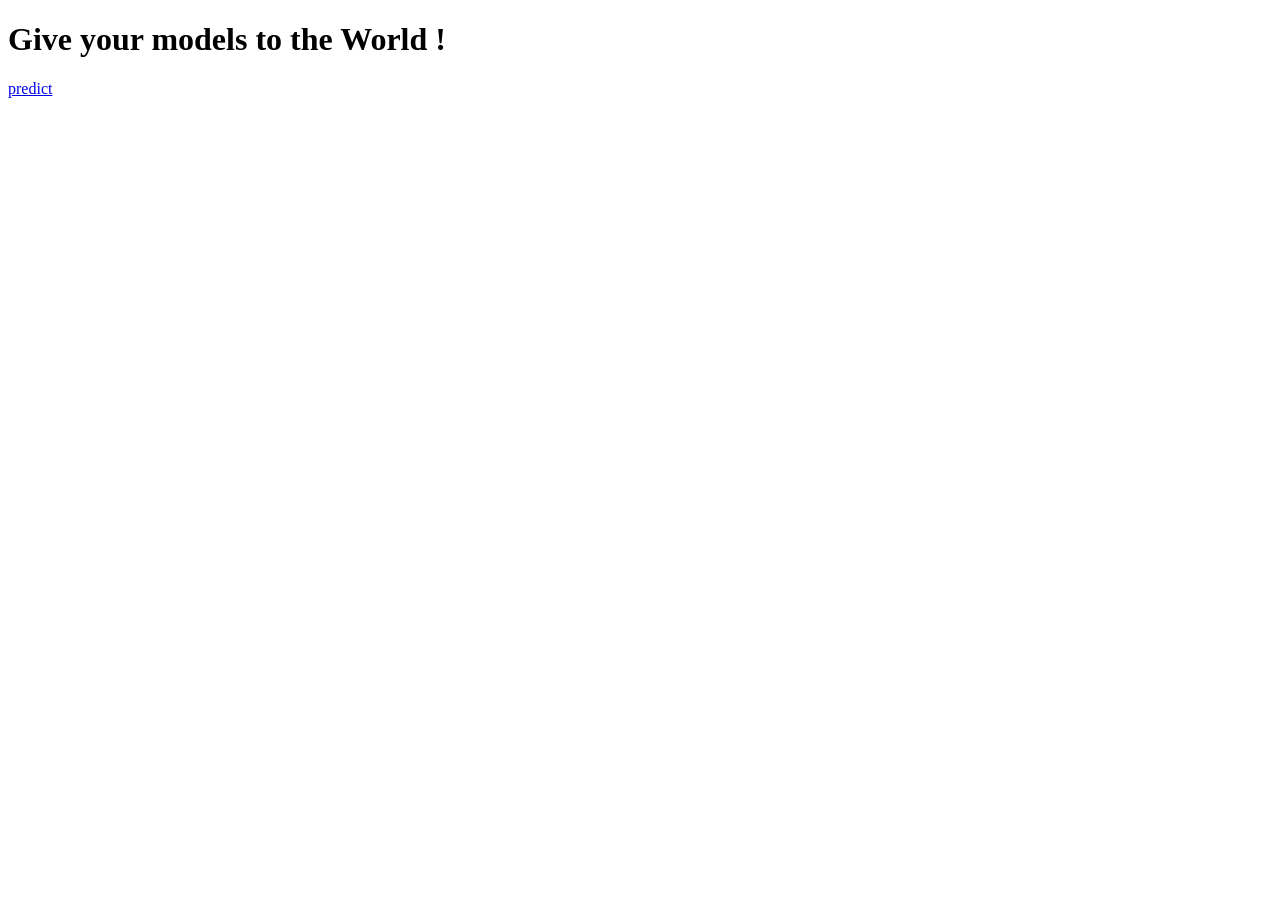
==== templates/index.html @ 0c2e7c6f "from model trained to flask server - init commit" ====
<!DOCTYPE html>
<html lang="en">
<head>
    <meta charset="UTF-8">
    <meta name="viewport" content="width=device-width, initial-scale=1.0">
    <meta http-equiv="X-UA-Compatible" content="ie=edge">
    <title>Document</title>
</head>
<body>
    <div id="main">
        <h1>Give your models to the World !</h1>
        <nav>
            <a href="/predict">predict</a>
        </nav>
    </div>
</body>
</html>
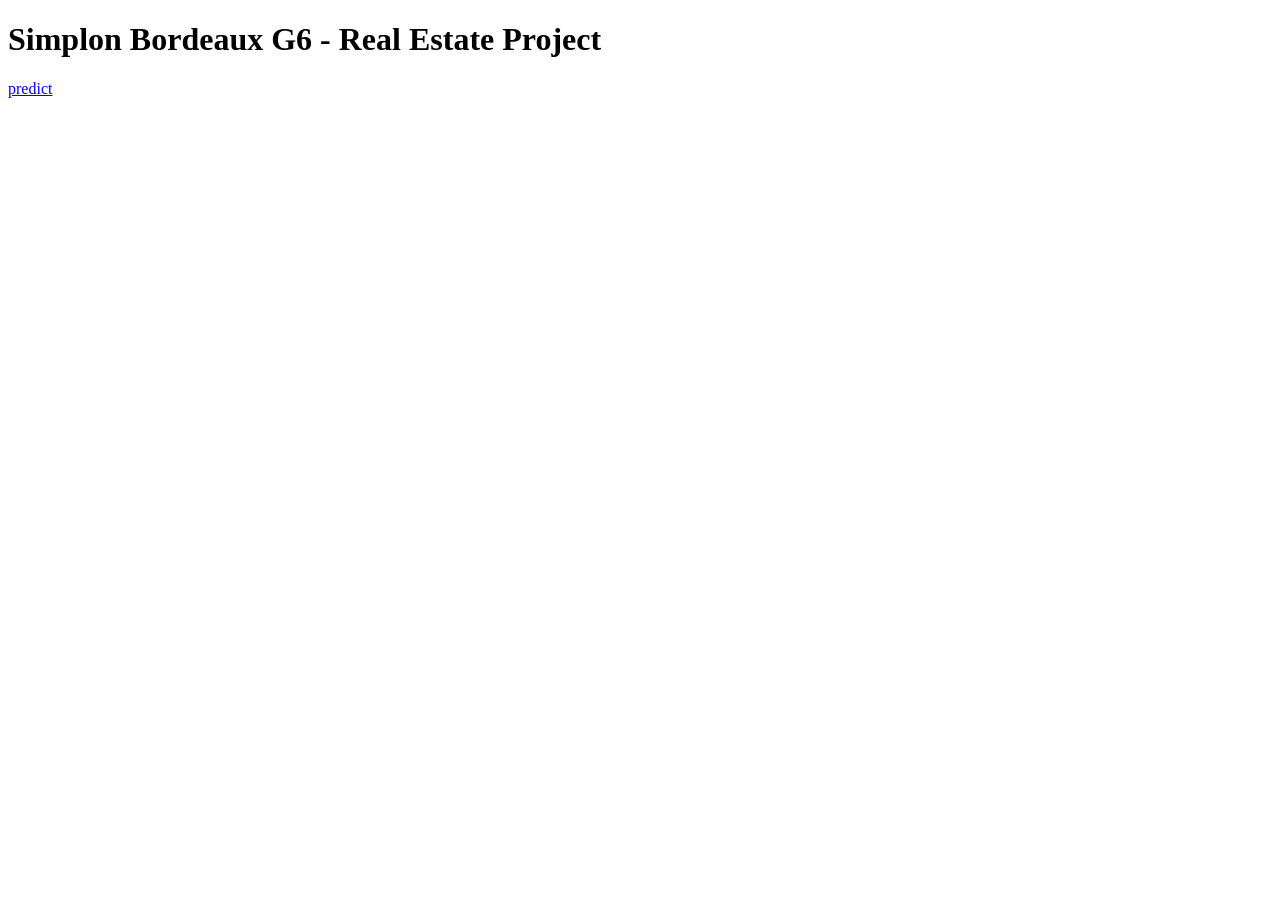
==== commit f80ec6d6: "works with model" ====
--- a/templates/index.html
+++ b/templates/index.html
@@ -8,7 +8,7 @@
 </head>
 <body>
     <div id="main">
-        <h1>Give your models to the World !</h1>
+        <h1>Simplon Bordeaux G6 - Real Estate Project</h1>
         <nav>
             <a href="/predict">predict</a>
         </nav>
